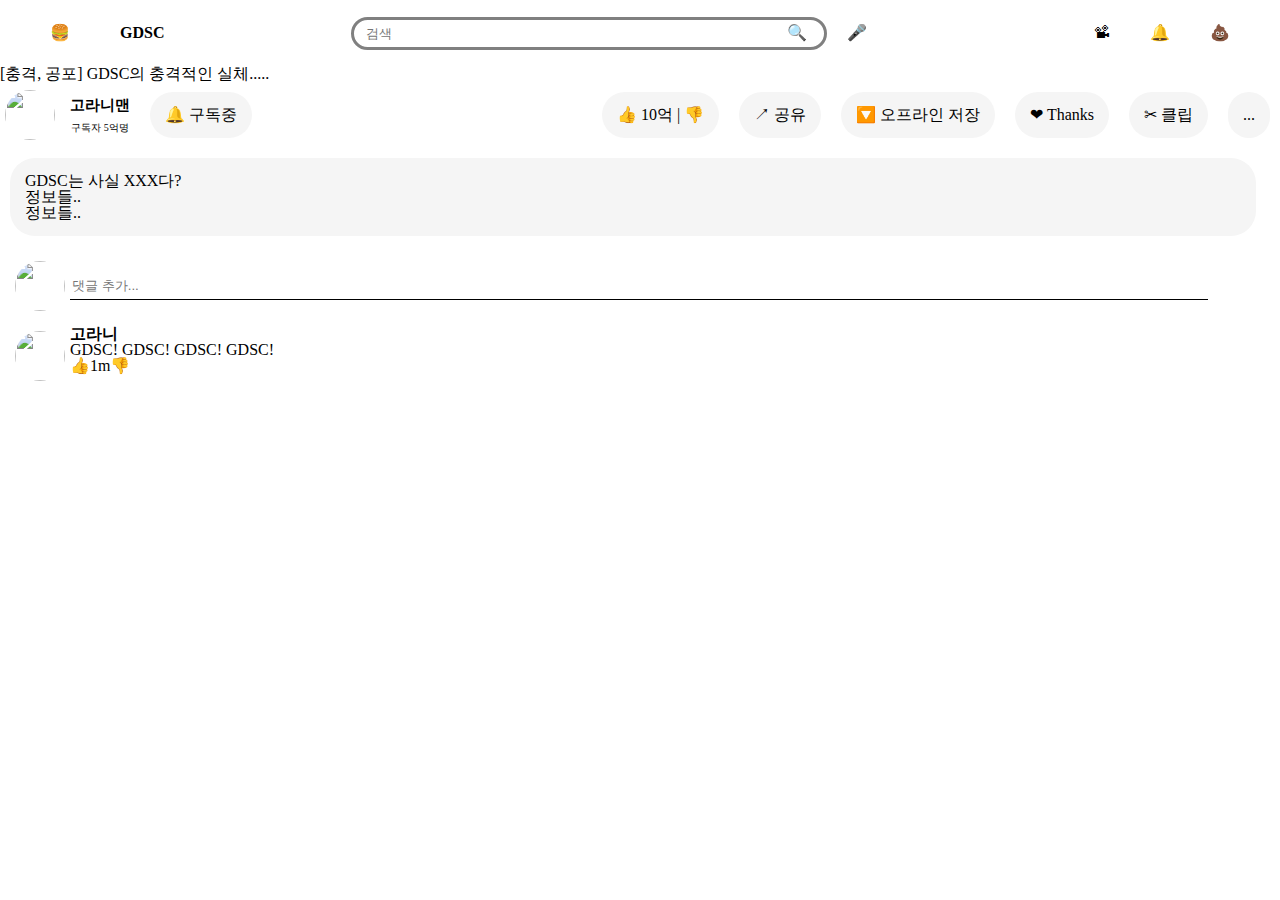
==== Week7/clone/index.html @ 82953786 "Week7 과제 제출" ====
<!doctype html>
<html lang="en">
<head>
<meta charset="utf-8">
<meta name="viewport" content="width=device-width, initial-scale=1">
<link rel="stylesheet" href="style.css">
<title>유튜브 클론 HTML</title>
</head>
<body>
    <div id="header" class="flex-row-space-between">
        <div class="flex-row-center">
        <div class="grey-bakcground">🍔</div>
        <div class="pointer" style="font-weight: bold; margin-left: 30px;">GDSC</div>
        </div>
        <div class="flex-row-center" style="margin: 5px;">
        <div id="search-bar">
        <input style="width: 93%; border: none;" placeholder="검색" />
        <div class="pointer" style="background-color: white; border: none;">🔍</div>
        </div>
        <div class="grey-bakcground">🎤 </div>
        </div>
        <div class="flex-row-center">
        <div class="grey-bakcground">📽 </div>
        <div class="grey-bakcground">🔔</div>
        <div class="grey-bakcground">💩</div>
        </div>
        </div>
        
        <div id="video-info-container">
            <h1>[충격, 공포] GDSC의 충격적인 실체.....</h1>
            <div class="flex-row-space-between">
            <div id="creater-container">
            <img class="profile-thumbnail"
            src="https://user-images.githubusercontent.com/71186266/222961900-8528af30-d286-460d-b36c-91b11c8caa34.png" />
            <div class="flex-column" style="margin: 5px;">
            <p style="font-size: 15px; font-weight: bold; margin: 5px;">고라니맨</p>
            <p style="font-size: 10px; margin: 5px;">구독자 5억명</p>
            </div>
            <div class="dropdown flex-column">
            <span class="grey-button">🔔 구독중</span>
            <div class="dropdown-box" style="width: 100%">
            <a class="dropdown-content"> 🔔 전체 </a>
            <a class="dropdown-content"> 🛎 맞춤설정 </a>
            <a class="dropdown-content"> 🔕 없음 </a>
            <a class="dropdown-content"> 😭 손절하기 </a>
            </div>
            </div>
            </div>
            <div class="flex-row-center">
            <div class="grey-button">👍 10억 | 👎</div>
            <div class="grey-button flex-column">↗ 공유
            <div class="description">
            <a>공유하기</a>
            </div>
            </div>
            <div class="grey-button flex-column"> 🔽 오프라인 저장
            <div class="description">
            <a>오프라인 저장</a>
            </div>
            </div>
            <div class="grey-button flex-column"> ❤ Thanks
            <div class="description flex-column">
            <a>Super Thanks로 응원하는 마음을 표현하세요 </a>
            </div>
            </div>
            <div class="grey-button flex-column">✂ 클립
            <div class="description">
            <a>클립</a>
            </div>
            </div>
            <div class="grey-button">...</div>
            </div>
            </div>
            <div class="grey-button" style="width: 95%;">
            <div>GDSC는 사실 XXX다?</div>
            <div>정보들..</div>
            <div>정보들..</div>
            </div>
            </div>
            
            <div id="comment-container">
                <!-- 댓글 입력 -->
                <div class="comment-input-box">
                <img class="profile-thumbnail"
                src="https://user-images.githubusercontent.com/71186266/222961900-8528af30-d286-460d-b36c-91b11c8caa34.png" />
                <input
                style="height: 25px; width: 90%; border-top: none; border-left: none; border-right: none; border-bottom: 1px solid; margin: 20"
                placeholder="댓글 추가...">
                </div>
                </div>

                <div class="comment-box">
                    <img class="profile-thumbnail"
                    src="https://user-images.githubusercontent.com/71186266/222961900-8528af30-d286-460d-b36c-91b11c8caa34.png" />
                    <div class="comment-text-area">
                        <div style="font-weight: bold;"> 고라니 </div>
                        <div>GDSC! GDSC! GDSC! GDSC!</div>
                        <div class="like-hate-area">
                            <div>👍</div>
                            <div>1m</div>
                            <div>👎</div>
                        </div>
                    </div>
                </div>

                <!--추천영상-->
                



</body>
</html>
---- Week7/clone/style.css ----
@import 'reset.css';

#header {
  position: sticky;
  top: 0;
  padding: 0px 30px;

  background-color: white;
}

.flex-row-space-between {
  display: flex;
  flex-direction: row;
  justify-content: space-between;
  align-items: center;
}

.flex-row-center {
  display: flex;
  flex-direction: row;
  justify-content: center;
  align-items: center;
}

.flex-column {
  display: flex;
  flex-direction: column;
  align-items: center;
}

.grey-bakcground {
  margin: 10px;
  padding: 10px;
  border-radius: 50%;
}

.grey-bakcground:hover {
  background-color: grey;
  cursor: pointer;
}

.pointer:hover {
  cursor: pointer;
}

#search-bar {
  width: 450px;
  border: 3px solid grey;
  border-radius: 20px;
  padding: 5px 10px;
  color: grey;
  display: flex;
  flex-direction: row;
}

#container {
  display: flex;
  flex-direction: row;
  background-color: white;
  margin: 50px;
}

#main-container {
  width: 70vw;
  display: flex;
  flex-direction: column;
  justify-content: flex-start;
}

#video-container {
  display: flex;
  flex-direction: column;
  justify-content: flex-start;
  align-items: center;
  margin: 50px;
}

#video-info-container {
  display: flex;
  flex-direction: column;
}

#creater-container {
  display: flex;
  flex-direction: row;
  align-items: center;
}

#comment-container {}

.comment-box {
  display: flex;
  flex-direction: row;
  margin: 10px;
}

.comment-text-area {
  display: flex;
  flex-direction: column;
}

.comment-input-box {
  display: flex;
  flex-direction: row;
  margin: 10px;
  align-items: center;
}

.profile-thumbnail {
  width: 50px;
  height: 50px;
  margin: 5px;
  border-radius: 25px;
}

.like-hate-area {
  display: flex;
  flex-direction: row;
}

.grey-button {
  background-color: whitesmoke;
  border-radius: 25px;
  padding: 15px;
  margin: 10px;
}

.grey-button:hover {
  background-color: lightgray;
  cursor: pointer;
}

.grey-button {
  background-color: whitesmoke;
  border-radius: 25px;
  padding: 15px;
  margin: 10px;
}

.grey-button:hover {
  background-color: lightgray;
  cursor: pointer;
}

.description {
  display: none;
  position: absolute;
  margin-top: 40px;
  z-index: 1;
}

.grey-button:hover .description {
  display: block;
}

.description a {
  display: block;
  color: white;
  background-color: black;
  padding: 10px;
}



/* 드롭다운 */
.dropdown {
  position: relative;
}

.dropdown:hover .dropdown-box {
  display: block;
}

.dropdown-box {
  display: none;
  position: absolute;
  padding: 10px;
  margin-top: 60px;

  z-index: 1;
}

.dropdown-box a {
  display: block;
}


.dropdown-content {
  background-color: whitesmoke;
  padding: 15px;
}

.dropdown-content:hover {
  background-color: lightgray;
  cursor: pointer;
}

input:focus {
  outline: none;
}
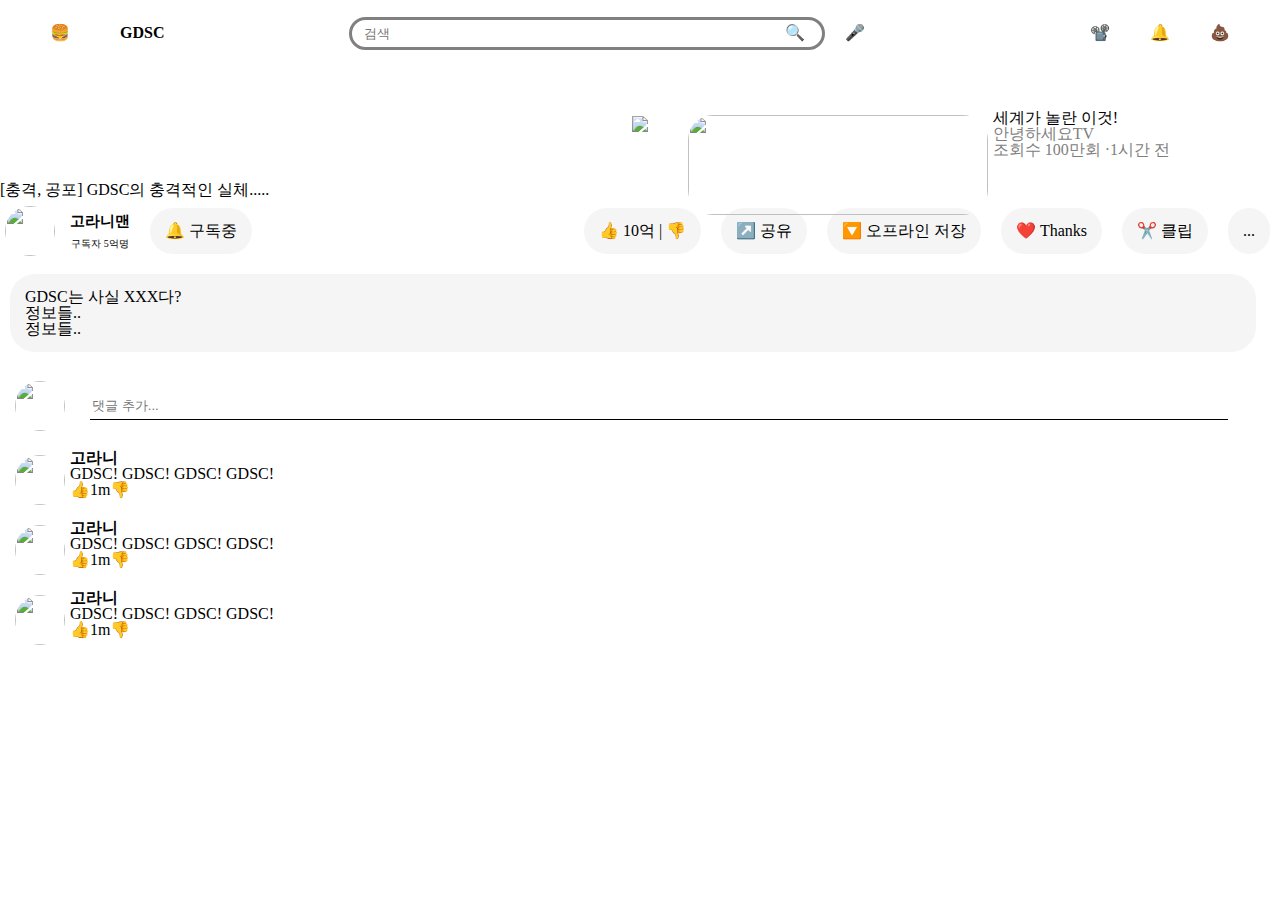
==== commit 7535cfa6: "Week7 과제 제출" ====
--- a/Week7/clone/index.html
+++ b/Week7/clone/index.html
@@ -1,112 +1,164 @@
 <!doctype html>
+
 <html lang="en">
+
 <head>
-<meta charset="utf-8">
-<meta name="viewport" content="width=device-width, initial-scale=1">
-<link rel="stylesheet" href="style.css">
-<title>유튜브 클론 HTML</title>
+  <meta charset="utf-8">
+  <meta name="viewport" content="width=device-width, initial-scale=1">
+  <link rel="stylesheet" href="style.css">
+  <title>유튜브 클론 HTML</title>
 </head>
+
 <body>
-    <div id="header" class="flex-row-space-between">
-        <div class="flex-row-center">
-        <div class="grey-bakcground">🍔</div>
-        <div class="pointer" style="font-weight: bold; margin-left: 30px;">GDSC</div>
-        </div>
-        <div class="flex-row-center" style="margin: 5px;">
-        <div id="search-bar">
+  <div id="header" class="flex-row-space-between">
+    <div class="flex-row-center">
+      <div class="grey-bakcground">🍔</div>
+      <div class="pointer" style="font-weight: bold; margin-left: 30px;">GDSC</div>
+    </div>
+
+    <div class="flex-row-center" style="margin: 5px;">
+      <div id="search-bar">
         <input style="width: 93%; border: none;" placeholder="검색" />
         <div class="pointer" style="background-color: white; border: none;">🔍</div>
+      </div>
+      <div class="grey-bakcground">🎤 </div>
+    </div>
+
+    <div class="flex-row-center">
+      <div class="grey-bakcground">📽️ </div>
+      <div class="grey-bakcground">🔔</div>
+      <div class="grey-bakcground">💩</div>
+    </div>
+  </div>
+
+    <div id="video-container">
+      <img class="video-container"
+        src="https://user-images.githubusercontent.com/71186266/222961900-8528af30-d286-460d-b36c-91b11c8caa34.png" />
+    </div>
+
+  <div id="video-info-container">
+    <h1>[충격, 공포] GDSC의 충격적인 실체.....</h1>
+    <div class="flex-row-space-between">
+      <div id="creater-container">
+        <img class="profile-thumbnail"
+          src="https://user-images.githubusercontent.com/71186266/222961900-8528af30-d286-460d-b36c-91b11c8caa34.png" />
+        <div class="flex-column" style="margin: 5px;">
+          <p style="font-size: 15px; font-weight: bold; margin: 5px;">고라니맨</p>
+          <p style="font-size: 10px; margin: 5px;">구독자 5억명</p>
         </div>
-        <div class="grey-bakcground">🎤 </div>
-        </div>
-        <div class="flex-row-center">
-        <div class="grey-bakcground">📽 </div>
-        <div class="grey-bakcground">🔔</div>
-        <div class="grey-bakcground">💩</div>
-        </div>
-        </div>
-        
-        <div id="video-info-container">
-            <h1>[충격, 공포] GDSC의 충격적인 실체.....</h1>
-            <div class="flex-row-space-between">
-            <div id="creater-container">
-            <img class="profile-thumbnail"
-            src="https://user-images.githubusercontent.com/71186266/222961900-8528af30-d286-460d-b36c-91b11c8caa34.png" />
-            <div class="flex-column" style="margin: 5px;">
-            <p style="font-size: 15px; font-weight: bold; margin: 5px;">고라니맨</p>
-            <p style="font-size: 10px; margin: 5px;">구독자 5억명</p>
-            </div>
-            <div class="dropdown flex-column">
-            <span class="grey-button">🔔 구독중</span>
-            <div class="dropdown-box" style="width: 100%">
+        <div class="dropdown flex-column">
+          <span class="grey-button">🔔 구독중</span>
+          <div class="dropdown-box" style="width: 100%">
             <a class="dropdown-content"> 🔔 전체 </a>
-            <a class="dropdown-content"> 🛎 맞춤설정 </a>
+            <a class="dropdown-content"> 🛎️ 맞춤설정 </a>
             <a class="dropdown-content"> 🔕 없음 </a>
             <a class="dropdown-content"> 😭 손절하기 </a>
-            </div>
-            </div>
-            </div>
-            <div class="flex-row-center">
-            <div class="grey-button">👍 10억 | 👎</div>
-            <div class="grey-button flex-column">↗ 공유
-            <div class="description">
+          </div>
+
+        </div>
+      </div>
+
+      <div class="flex-row-center">
+        <div class="grey-button">👍 10억 | 👎</div>
+        <div class="grey-button flex-column">↗️ 공유
+          <div class="description">
             <a>공유하기</a>
-            </div>
-            </div>
-            <div class="grey-button flex-column"> 🔽 오프라인 저장
-            <div class="description">
+          </div>
+        </div>
+
+        <div class="grey-button flex-column"> 🔽 오프라인 저장
+          <div class="description">
             <a>오프라인 저장</a>
-            </div>
-            </div>
-            <div class="grey-button flex-column"> ❤ Thanks
-            <div class="description flex-column">
+          </div>
+        </div>
+        <div class="grey-button flex-column"> ❤️ Thanks
+          <div class="description flex-column">
             <a>Super Thanks로 응원하는 마음을 표현하세요 </a>
-            </div>
-            </div>
-            <div class="grey-button flex-column">✂ 클립
-            <div class="description">
+          </div>
+        </div>
+        <div class="grey-button flex-column">✂️ 클립
+          <div class="description">
             <a>클립</a>
-            </div>
-            </div>
-            <div class="grey-button">...</div>
-            </div>
-            </div>
-            <div class="grey-button" style="width: 95%;">
-            <div>GDSC는 사실 XXX다?</div>
-            <div>정보들..</div>
-            <div>정보들..</div>
-            </div>
-            </div>
-            
-            <div id="comment-container">
-                <!-- 댓글 입력 -->
-                <div class="comment-input-box">
-                <img class="profile-thumbnail"
-                src="https://user-images.githubusercontent.com/71186266/222961900-8528af30-d286-460d-b36c-91b11c8caa34.png" />
-                <input
-                style="height: 25px; width: 90%; border-top: none; border-left: none; border-right: none; border-bottom: 1px solid; margin: 20"
-                placeholder="댓글 추가...">
-                </div>
-                </div>
+          </div>
+        </div>
+        <div class="grey-button">...</div>
+      </div>
+    </div>
+    <div class="grey-button" style="width: 95%;">
+      <div>GDSC는 사실 XXX다?</div>
+      <div>정보들..</div>
+      <div>정보들..</div>
+    </div>
+  </div>
 
-                <div class="comment-box">
-                    <img class="profile-thumbnail"
-                    src="https://user-images.githubusercontent.com/71186266/222961900-8528af30-d286-460d-b36c-91b11c8caa34.png" />
-                    <div class="comment-text-area">
-                        <div style="font-weight: bold;"> 고라니 </div>
-                        <div>GDSC! GDSC! GDSC! GDSC!</div>
-                        <div class="like-hate-area">
-                            <div>👍</div>
-                            <div>1m</div>
-                            <div>👎</div>
-                        </div>
-                    </div>
-                </div>
+  <div id="comment-container">
 
-                <!--추천영상-->
-                
+    <!-- 댓글 입력 -->
+    <div class="comment-input-box">
+      <img class="profile-thumbnail"
+        src="https://user-images.githubusercontent.com/71186266/222961900-8528af30-d286-460d-b36c-91b11c8caa34.png" />
+      <input
+        style="height: 25px; width: 90%; border-top: none; border-left: none; border-right: none; border-bottom: 1px solid; margin: 20px;"
+        placeholder="댓글 추가...">
+    </div>
 
+    <div class="comment-box">
+      <img class="profile-thumbnail"
+        src="https://user-images.githubusercontent.com/71186266/222961900-8528af30-d286-460d-b36c-91b11c8caa34.png" />
+      <div class="comment-text-area">
+        <div style="font-weight: bold;"> 고라니 </div>
+        <div>GDSC! GDSC! GDSC! GDSC!</div>
+        <div class="like-hate-area">
+          <div>👍</div>
+          <div>1m</div>
+          <div>👎</div>
+        </div>
+      </div>
+    </div>
 
+    <div class="comment-box">
+      <img class="profile-thumbnail"
+        src="https://user-images.githubusercontent.com/71186266/222961900-8528af30-d286-460d-b36c-91b11c8caa34.png" />
+      <div class="comment-text-area">
+        <div style="font-weight: bold;"> 고라니 </div>
+        <div>GDSC! GDSC! GDSC! GDSC!</div>
+        <div class="like-hate-area">
+          <div>👍</div>
+          <div>1m</div>
+          <div>👎</div>
+        </div>
+      </div>
+    </div>
+  </div>
 
+  <div class="comment-box">
+    <img class="profile-thumbnail"
+      src="https://user-images.githubusercontent.com/71186266/222961900-8528af30-d286-460d-b36c-91b11c8caa34.png" />
+    <div class="comment-text-area">
+      <div style="font-weight: bold;"> 고라니 </div>
+      <div>GDSC! GDSC! GDSC! GDSC!</div>
+      <div class="like-hate-area">
+        <div>👍</div>
+        <div>1m</div>
+        <div>👎</div>
+      </div>
+    </div>
+  </div>
+
+  <!-- 추천 영상 -->
+  <div class="recommend">
+    <div class="recommend-box">
+      <img class="recommend-thumbnail"
+        src="https://user-images.githubusercontent.com/71186266/222961900-8528af30-d286-460d-b36c-91b11c8caa34.png" />
+      <div class="recommendation-text-area">
+        <h3> 세계가 놀란 이것! </h3>
+        <p style="color:gray;">안녕하세요TV</p>
+        <p style="color:gray;">조회수 100만회 ·1시간 전</p>
+      </div>
+    </div>
+
+  </div>
+ 
 </body>
+
 </html>--- a/Week7/clone/style.css
+++ b/Week7/clone/style.css
@@ -198,3 +198,23 @@
 input:focus {
   outline: none;
 }
+
+.recommend {
+  position: absolute;
+  right: 100px;
+  top: 100px;
+}
+
+.recommend-box {
+  display: flex;
+  flex-direction: row;
+  margin: 10px;
+}
+
+
+.recommend-thumbnail {
+  width: 300px;
+  height: 100px;
+  margin: 5px;
+  border-radius: 25px;
+}
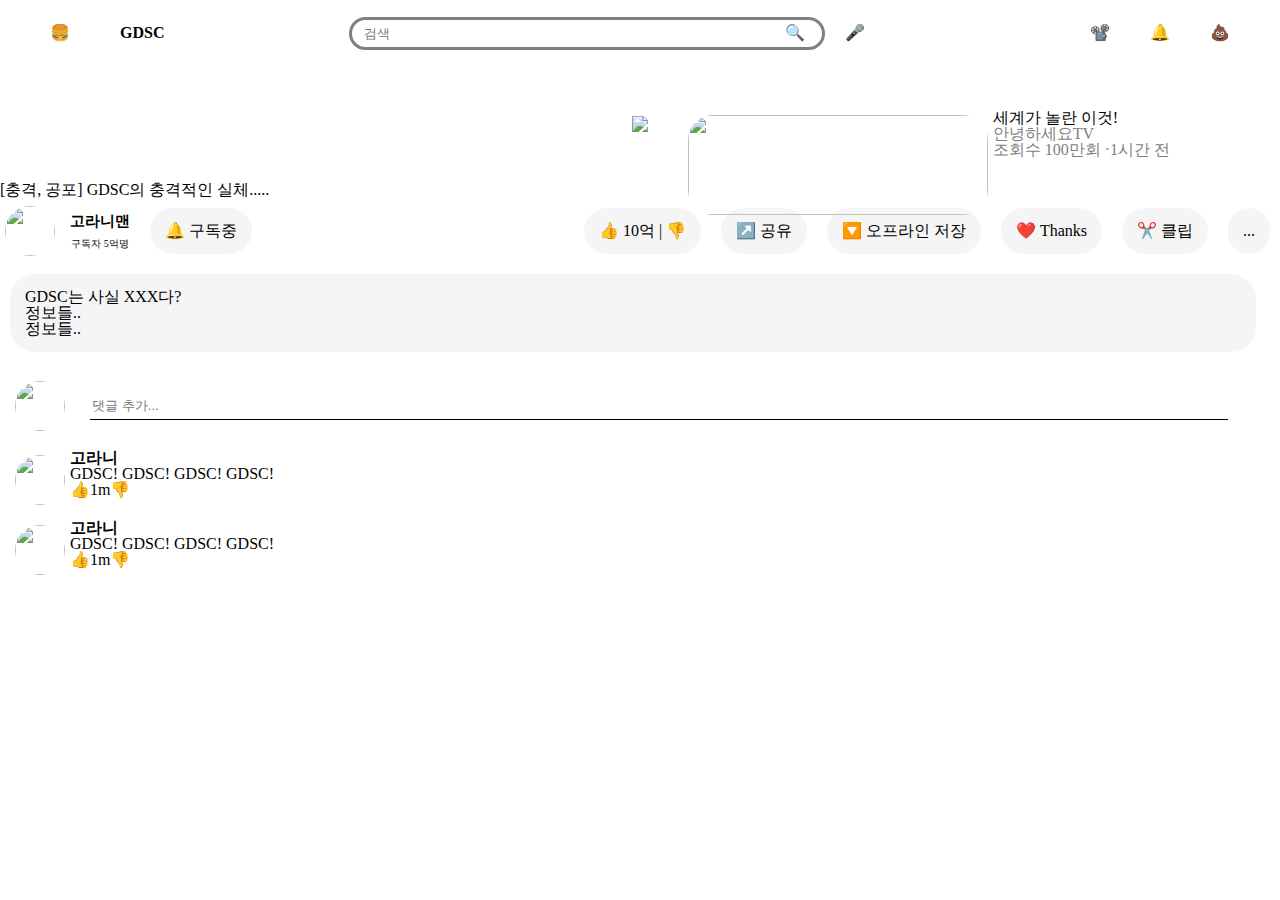
==== commit 854deed1: "Week7 과제 제출" ====
--- a/Week7/clone/index.html
+++ b/Week7/clone/index.html
@@ -116,21 +116,6 @@
       </div>
     </div>
 
-    <div class="comment-box">
-      <img class="profile-thumbnail"
-        src="https://user-images.githubusercontent.com/71186266/222961900-8528af30-d286-460d-b36c-91b11c8caa34.png" />
-      <div class="comment-text-area">
-        <div style="font-weight: bold;"> 고라니 </div>
-        <div>GDSC! GDSC! GDSC! GDSC!</div>
-        <div class="like-hate-area">
-          <div>👍</div>
-          <div>1m</div>
-          <div>👎</div>
-        </div>
-      </div>
-    </div>
-  </div>
-
   <div class="comment-box">
     <img class="profile-thumbnail"
       src="https://user-images.githubusercontent.com/71186266/222961900-8528af30-d286-460d-b36c-91b11c8caa34.png" />
@@ -150,7 +135,7 @@
     <div class="recommend-box">
       <img class="recommend-thumbnail"
         src="https://user-images.githubusercontent.com/71186266/222961900-8528af30-d286-460d-b36c-91b11c8caa34.png" />
-      <div class="recommendation-text-area">
+      <div>
         <h3> 세계가 놀란 이것! </h3>
         <p style="color:gray;">안녕하세요TV</p>
         <p style="color:gray;">조회수 100만회 ·1시간 전</p>
